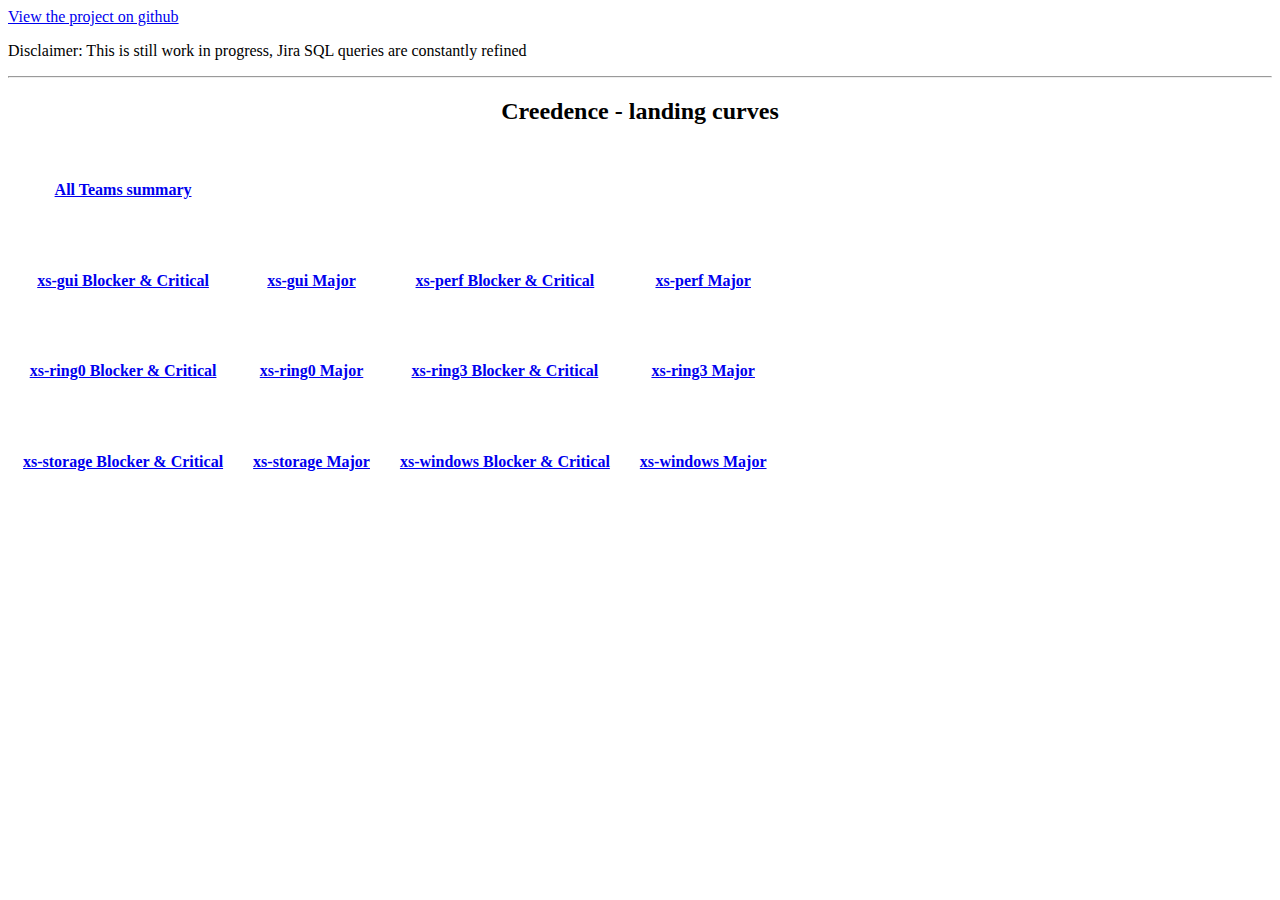
==== projectTrend/index.html @ 591b58af "genstats.pl reads params from ARGVs" ====
<!DOCTYPE html>
<html>
<head>
<style>
h2 {text-align:center;}
table,th,td
{
border-collapse:collapse;
border:noborder;
text-align:center;
}
td {padding:15px;}
</style>
<link rel="icon" 
      type="image/png" 
      href="favicon.png" />
</head>
<body>
<a href="https://github.com/philippegabriel/jira/tree/master/projectTrend">View the project on github</a><br>
<p>Disclaimer: This is still work in progress, Jira SQL queries are constantly refined</p>

<hr><h2><a id="allTeams">Creedence - landing curves</a></h2>
<table>
<tr>
<td>
<a href="csv/trend.csv"><h4>All Teams summary</h4></a>
</td>
</tr>
<tr>
<td>
<a href="csv/xs-gui.Blocker,Critical.report.csv"><h4>xs-gui Blocker & Critical</h4></a>
</td>
<td>
<a href="csv/xs-gui.Major.report.csv"><h4>xs-gui Major</h4></a>
</td>
<td>
<a href="csv/xs-perf.Blocker,Critical.report.csv"><h4>xs-perf Blocker & Critical</h4></a>
</td>
<td>
<a href="csv/xs-perf.Major.report.csv"><h4>xs-perf Major</h4></a>
</td>
</tr>

<tr>
<td>
<a href="csv/xs-ring0.Blocker,Critical.report.csv"><h4>xs-ring0 Blocker & Critical</h4></a>
</td>
<td>
<a href="csv/xs-ring0.Major.report.csv"><h4>xs-ring0 Major</h4></a>
</td>
<td>
<a href="csv/xs-ring3.Blocker,Critical.report.csv"><h4>xs-ring3 Blocker & Critical</h4></a>
</td>
<td>
<a href="csv/xs-ring3.Major.report.csv"><h4>xs-ring3 Major</h4></a>
</td>
</tr>


<tr>
<td>
<a href="csv/xs-storage.Blocker,Critical.report.csv"><h4>xs-storage Blocker & Critical</h4></a>
</td>
<td>
<a href="csv/xs-storage.Major.report.csv"><h4>xs-storage Major</h4></a>
</td>
<td>
<a href="csv/xs-windows.Blocker,Critical.report.csv"><h4>xs-windows Blocker & Critical</h4></a>
</td>
<td>
<a href="csv/xs-windows.Major.report.csv"><h4>xs-windows Major</h4></a>
</td>
</tr>
</table>
</body>
</html>
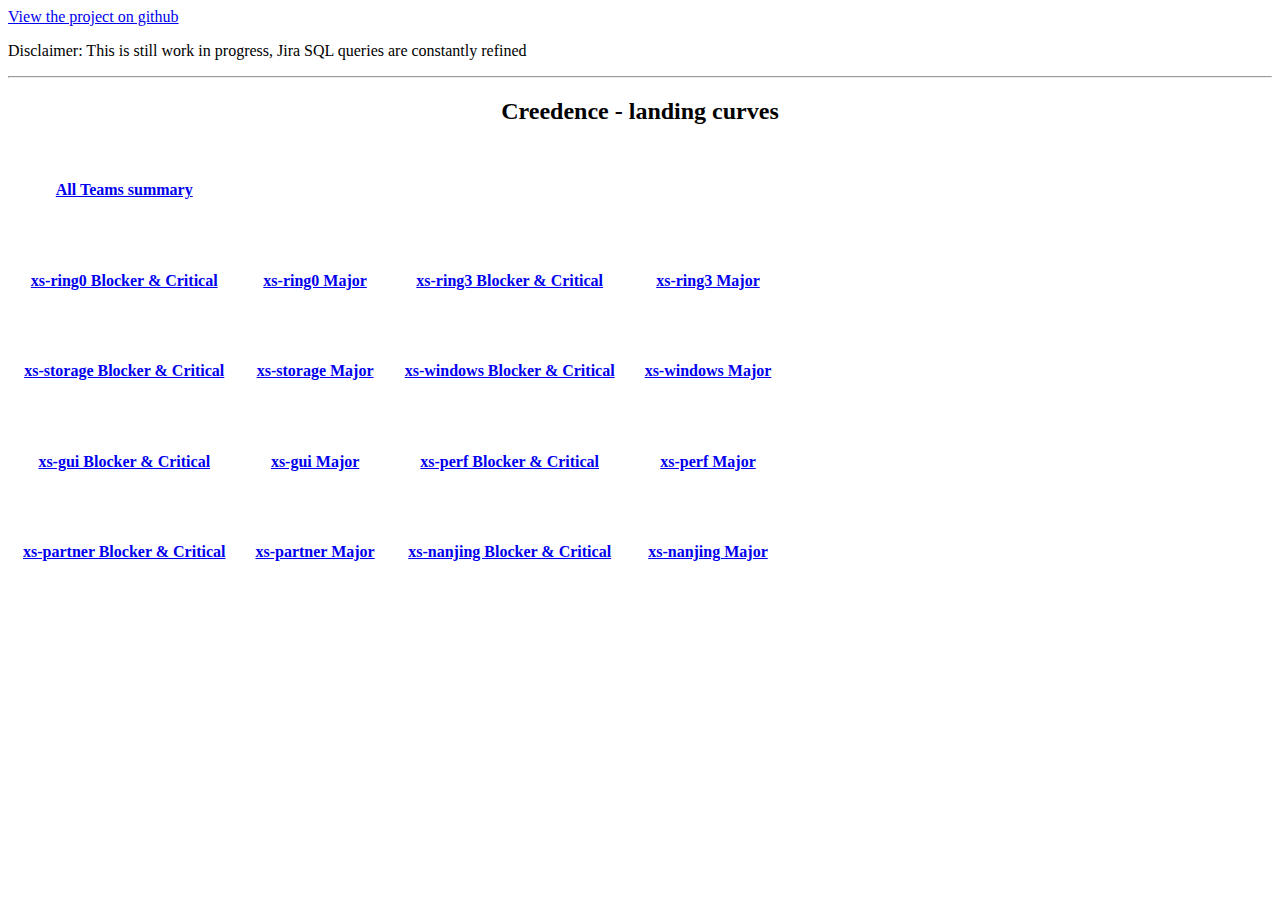
==== commit c37868f1: "Adding new teams to report" ====
--- a/projectTrend/index.html
+++ b/projectTrend/index.html
@@ -24,20 +24,6 @@
 <tr>
 <td>
 <a href="csv/trend.csv"><h4>All Teams summary</h4></a>
-</td>
-</tr>
-<tr>
-<td>
-<a href="csv/xs-gui.Blocker,Critical.report.csv"><h4>xs-gui Blocker & Critical</h4></a>
-</td>
-<td>
-<a href="csv/xs-gui.Major.report.csv"><h4>xs-gui Major</h4></a>
-</td>
-<td>
-<a href="csv/xs-perf.Blocker,Critical.report.csv"><h4>xs-perf Blocker & Critical</h4></a>
-</td>
-<td>
-<a href="csv/xs-perf.Major.report.csv"><h4>xs-perf Major</h4></a>
 </td>
 </tr>
 
@@ -71,6 +57,37 @@
 <a href="csv/xs-windows.Major.report.csv"><h4>xs-windows Major</h4></a>
 </td>
 </tr>
+
+<tr>
+<td>
+<a href="csv/xs-gui.Blocker,Critical.report.csv"><h4>xs-gui Blocker & Critical</h4></a>
+</td>
+<td>
+<a href="csv/xs-gui.Major.report.csv"><h4>xs-gui Major</h4></a>
+</td>
+<td>
+<a href="csv/xs-perf.Blocker,Critical.report.csv"><h4>xs-perf Blocker & Critical</h4></a>
+</td>
+<td>
+<a href="csv/xs-perf.Major.report.csv"><h4>xs-perf Major</h4></a>
+</td>
+</tr>
+
+<tr>
+<td>
+<a href="csv/xs-partner.Blocker,Critical.report.csv"><h4>xs-partner Blocker & Critical</h4></a>
+</td>
+<td>
+<a href="csv/xs-partner.Major.report.csv"><h4>xs-partner Major</h4></a>
+</td>
+<td>
+<a href="csv/xs-nanjing.Blocker,Critical.report.csv"><h4>xs-nanjing Blocker & Critical</h4></a>
+</td>
+<td>
+<a href="csv/xs-nanjing.Major.report.csv"><h4>xs-nanjing Major</h4></a>
+</td>
+</tr>
+
 </table>
 </body>
 </html>
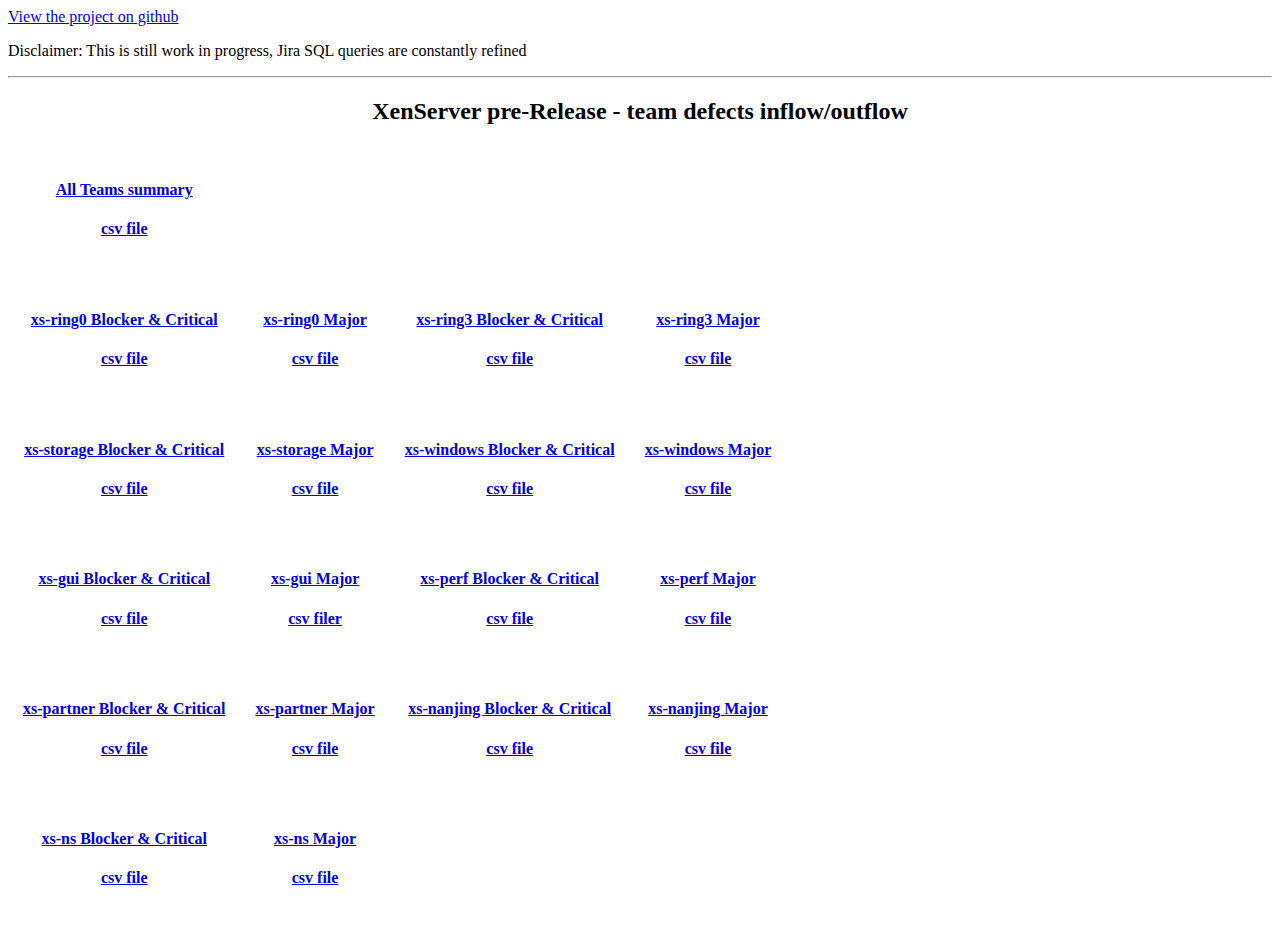
==== commit ba5b0588: "Added generation of html report from csv files" ====
--- a/projectTrend/index.html
+++ b/projectTrend/index.html
@@ -19,72 +19,100 @@
 <a href="https://github.com/philippegabriel/jira/tree/master/projectTrend">View the project on github</a><br>
 <p>Disclaimer: This is still work in progress, Jira SQL queries are constantly refined</p>
 
-<hr><h2><a id="allTeams">Creedence - landing curves</a></h2>
+<hr><h2><a id="allTeams">XenServer pre-Release - team defects inflow/outflow</a></h2>
 <table>
 <tr>
 <td>
-<a href="csv/trend.csv"><h4>All Teams summary</h4></a>
+<a href="html/trend.html"><h4>All Teams summary</h4></a>
+<a href="csv/trend.csv"><h4>csv file</h4></a>
 </td>
 </tr>
 
 <tr>
 <td>
-<a href="csv/xs-ring0.Blocker,Critical.report.csv"><h4>xs-ring0 Blocker & Critical</h4></a>
+<a href="html/xs-ring0.Blocker,Critical.report.html"><h4>xs-ring0 Blocker & Critical</h4></a>
+<a href="csv/xs-ring0.Blocker,Critical.report.csv"><h4>csv file</h4></a>
 </td>
 <td>
-<a href="csv/xs-ring0.Major.report.csv"><h4>xs-ring0 Major</h4></a>
+<a href="html/xs-ring0.Major.report.html"><h4>xs-ring0 Major</h4></a>
+<a href="csv/xs-ring0.Major.report.csv"><h4>csv file</h4></a>
 </td>
 <td>
-<a href="csv/xs-ring3.Blocker,Critical.report.csv"><h4>xs-ring3 Blocker & Critical</h4></a>
+<a href="html/xs-ring3.Blocker,Critical.report.html"><h4>xs-ring3 Blocker & Critical</h4></a>
+<a href="csv/xs-ring3.Blocker,Critical.report.csv"><h4>csv file</h4></a>
 </td>
 <td>
-<a href="csv/xs-ring3.Major.report.csv"><h4>xs-ring3 Major</h4></a>
+<a href="html/xs-ring3.Major.report.html"><h4>xs-ring3 Major</h4></a>
+<a href="csv/xs-ring3.Major.report.csv"><h4>csv file</h4></a>
 </td>
 </tr>
 
 
 <tr>
 <td>
-<a href="csv/xs-storage.Blocker,Critical.report.csv"><h4>xs-storage Blocker & Critical</h4></a>
+<a href="html/xs-storage.Blocker,Critical.report.html"><h4>xs-storage Blocker & Critical</h4></a>
+<a href="csv/xs-storage.Blocker,Critical.report.csv"><h4>csv file</h4></a>
 </td>
 <td>
-<a href="csv/xs-storage.Major.report.csv"><h4>xs-storage Major</h4></a>
+<a href="html/xs-storage.Major.report.html"><h4>xs-storage Major</h4></a>
+<a href="csv/xs-storage.Major.report.csv"><h4>csv file</h4></a>
 </td>
 <td>
-<a href="csv/xs-windows.Blocker,Critical.report.csv"><h4>xs-windows Blocker & Critical</h4></a>
+<a href="html/xs-windows.Blocker,Critical.report.html"><h4>xs-windows Blocker & Critical</h4></a>
+<a href="csv/xs-windows.Blocker,Critical.report.csv"><h4>csv file</h4></a>
 </td>
 <td>
-<a href="csv/xs-windows.Major.report.csv"><h4>xs-windows Major</h4></a>
+<a href="html/xs-windows.Major.report.html"><h4>xs-windows Major</h4></a>
+<a href="csv/xs-windows.Major.report.csv"><h4>csv file</h4></a>
 </td>
 </tr>
 
 <tr>
 <td>
-<a href="csv/xs-gui.Blocker,Critical.report.csv"><h4>xs-gui Blocker & Critical</h4></a>
+<a href="html/xs-gui.Blocker,Critical.report.html"><h4>xs-gui Blocker & Critical</h4></a>
+<a href="csv/xs-gui.Blocker,Critical.report.csv"><h4>csv file</h4></a>
 </td>
 <td>
-<a href="csv/xs-gui.Major.report.csv"><h4>xs-gui Major</h4></a>
+<a href="html/xs-gui.Major.report.html"><h4>xs-gui Major</h4></a>
+<a href="csv/xs-gui.Major.report.csv"><h4>csv filer</h4></a>
 </td>
 <td>
-<a href="csv/xs-perf.Blocker,Critical.report.csv"><h4>xs-perf Blocker & Critical</h4></a>
+<a href="html/xs-perf.Blocker,Critical.report.html"><h4>xs-perf Blocker & Critical</h4></a>
+<a href="csv/xs-perf.Blocker,Critical.report.csv"><h4>csv file</h4></a>
 </td>
 <td>
-<a href="csv/xs-perf.Major.report.csv"><h4>xs-perf Major</h4></a>
+<a href="html/xs-perf.Major.report.html"><h4>xs-perf Major</h4></a>
+<a href="csv/xs-perf.Major.report.csv"><h4>csv file</h4></a>
 </td>
 </tr>
 
 <tr>
 <td>
-<a href="csv/xs-partner.Blocker,Critical.report.csv"><h4>xs-partner Blocker & Critical</h4></a>
+<a href="html/xs-partner.Blocker,Critical.report.html"><h4>xs-partner Blocker & Critical</h4></a>
+<a href="csv/xs-partner.Blocker,Critical.report.csv"><h4>csv file</h4></a>
 </td>
 <td>
-<a href="csv/xs-partner.Major.report.csv"><h4>xs-partner Major</h4></a>
+<a href="html/xs-partner.Major.report.html"><h4>xs-partner Major</h4></a>
+<a href="csv/xs-partner.Major.report.csv"><h4>csv file</h4></a>
 </td>
 <td>
-<a href="csv/xs-nanjing.Blocker,Critical.report.csv"><h4>xs-nanjing Blocker & Critical</h4></a>
+<a href="html/xs-nanjing.Blocker,Critical.report.html"><h4>xs-nanjing Blocker & Critical</h4></a>
+<a href="csv/xs-nanjing.Blocker,Critical.report.csv"><h4>csv file</h4></a>
 </td>
 <td>
-<a href="csv/xs-nanjing.Major.report.csv"><h4>xs-nanjing Major</h4></a>
+<a href="html/xs-nanjing.Major.report.html"><h4>xs-nanjing Major</h4></a>
+<a href="csv/xs-nanjing.Major.report.csv"><h4>csv file</h4></a>
+</td>
+</tr>
+
+<tr>
+<td>
+<a href="html/xs-ns.Blocker,Critical.report.html"><h4>xs-ns Blocker & Critical</h4></a>
+<a href="csv/xs-ns.Blocker,Critical.report.csv"><h4>csv file</h4></a>
+</td>
+<td>
+<a href="html/xs-ns.Major.report.html"><h4>xs-ns Major</h4></a>
+<a href="csv/xs-ns.Major.report.csv"><h4>csv file</h4></a>
 </td>
 </tr>
 
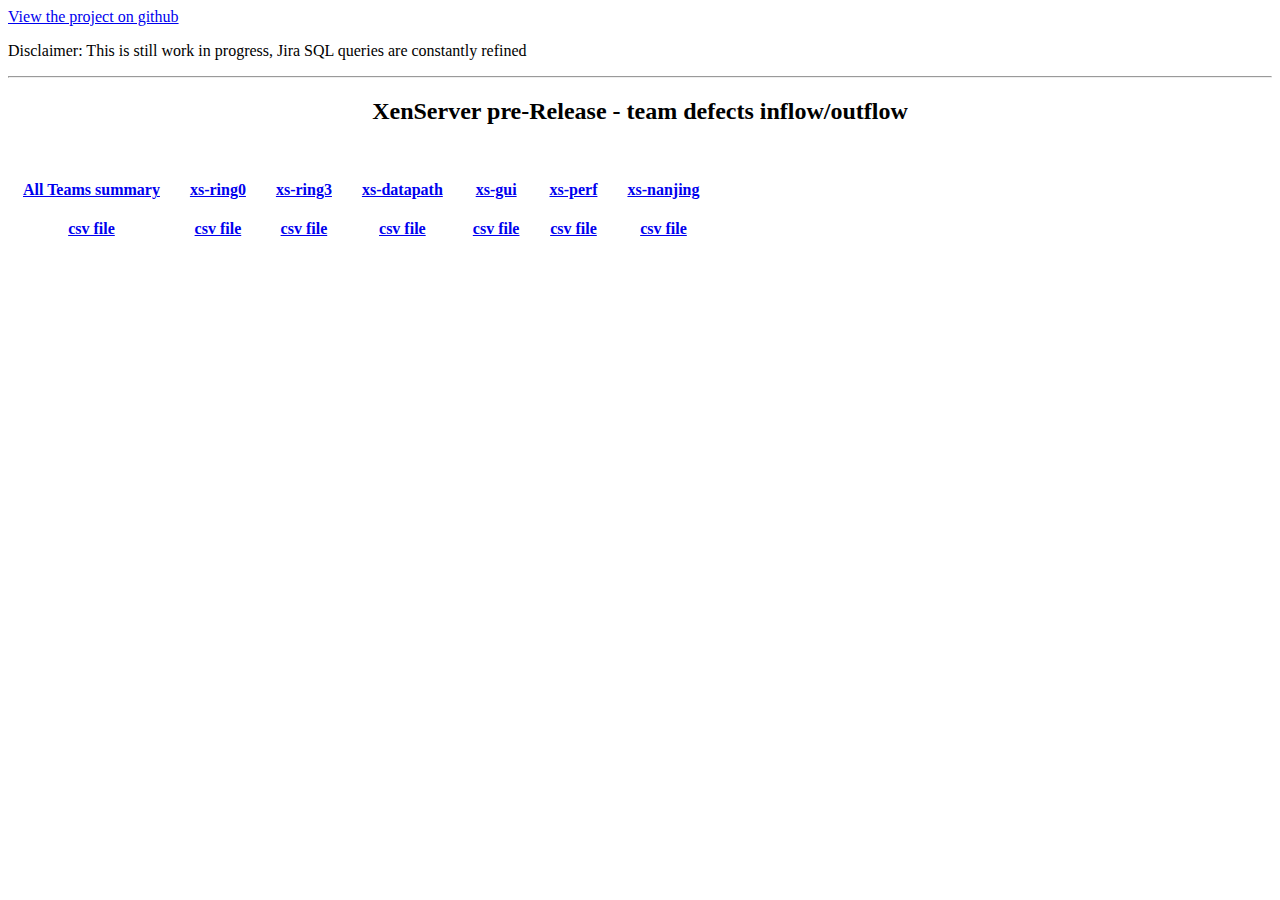
==== commit c037fb73: "simplified index.html to show only bcm stats & removed obsolete teams" ====
--- a/projectTrend/index.html
+++ b/projectTrend/index.html
@@ -1,6 +1,9 @@
 <!DOCTYPE html>
 <html>
 <head>
+<meta http-equiv="Cache-Control" content="no-cache, no-store, must-revalidate" />
+<meta http-equiv="Pragma" content="no-cache" />
+<meta http-equiv="Expires" content="0" />
 <style>
 h2 {text-align:center;}
 table,th,td
@@ -26,93 +29,29 @@
 <a href="html/trend.html"><h4>All Teams summary</h4></a>
 <a href="csv/trend.csv"><h4>csv file</h4></a>
 </td>
-</tr>
-
-<tr>
 <td>
-<a href="html/xs-ring0.Blocker,Critical.report.html"><h4>xs-ring0 Blocker & Critical</h4></a>
-<a href="csv/xs-ring0.Blocker,Critical.report.csv"><h4>csv file</h4></a>
+<a href="html/xs-ring0.report.html"><h4>xs-ring0</h4></a>
+<a href="csv/xs-ring0.report.csv"><h4>csv file</h4></a>
 </td>
 <td>
-<a href="html/xs-ring0.Major.report.html"><h4>xs-ring0 Major</h4></a>
-<a href="csv/xs-ring0.Major.report.csv"><h4>csv file</h4></a>
+<a href="html/xs-ring3.report.html"><h4>xs-ring3</h4></a>
+<a href="csv/xs-ring3.report.csv"><h4>csv file</h4></a>
 </td>
 <td>
-<a href="html/xs-ring3.Blocker,Critical.report.html"><h4>xs-ring3 Blocker & Critical</h4></a>
-<a href="csv/xs-ring3.Blocker,Critical.report.csv"><h4>csv file</h4></a>
+<a href="html/xs-datapath.report.html"><h4>xs-datapath</h4></a>
+<a href="csv/xs-datapath.report.csv"><h4>csv file</h4></a>
 </td>
 <td>
-<a href="html/xs-ring3.Major.report.html"><h4>xs-ring3 Major</h4></a>
-<a href="csv/xs-ring3.Major.report.csv"><h4>csv file</h4></a>
-</td>
-</tr>
-
-
-<tr>
-<td>
-<a href="html/xs-storage.Blocker,Critical.report.html"><h4>xs-storage Blocker & Critical</h4></a>
-<a href="csv/xs-storage.Blocker,Critical.report.csv"><h4>csv file</h4></a>
+<a href="html/xs-gui.report.html"><h4>xs-gui</h4></a>
+<a href="csv/xs-gui.report.csv"><h4>csv file</h4></a>
 </td>
 <td>
-<a href="html/xs-storage.Major.report.html"><h4>xs-storage Major</h4></a>
-<a href="csv/xs-storage.Major.report.csv"><h4>csv file</h4></a>
+<a href="html/xs-perf.report.html"><h4>xs-perf</h4></a>
+<a href="csv/xs-perf.report.csv"><h4>csv file</h4></a>
 </td>
 <td>
-<a href="html/xs-windows.Blocker,Critical.report.html"><h4>xs-windows Blocker & Critical</h4></a>
-<a href="csv/xs-windows.Blocker,Critical.report.csv"><h4>csv file</h4></a>
-</td>
-<td>
-<a href="html/xs-windows.Major.report.html"><h4>xs-windows Major</h4></a>
-<a href="csv/xs-windows.Major.report.csv"><h4>csv file</h4></a>
-</td>
-</tr>
-
-<tr>
-<td>
-<a href="html/xs-gui.Blocker,Critical.report.html"><h4>xs-gui Blocker & Critical</h4></a>
-<a href="csv/xs-gui.Blocker,Critical.report.csv"><h4>csv file</h4></a>
-</td>
-<td>
-<a href="html/xs-gui.Major.report.html"><h4>xs-gui Major</h4></a>
-<a href="csv/xs-gui.Major.report.csv"><h4>csv filer</h4></a>
-</td>
-<td>
-<a href="html/xs-perf.Blocker,Critical.report.html"><h4>xs-perf Blocker & Critical</h4></a>
-<a href="csv/xs-perf.Blocker,Critical.report.csv"><h4>csv file</h4></a>
-</td>
-<td>
-<a href="html/xs-perf.Major.report.html"><h4>xs-perf Major</h4></a>
-<a href="csv/xs-perf.Major.report.csv"><h4>csv file</h4></a>
-</td>
-</tr>
-
-<tr>
-<td>
-<a href="html/xs-partner.Blocker,Critical.report.html"><h4>xs-partner Blocker & Critical</h4></a>
-<a href="csv/xs-partner.Blocker,Critical.report.csv"><h4>csv file</h4></a>
-</td>
-<td>
-<a href="html/xs-partner.Major.report.html"><h4>xs-partner Major</h4></a>
-<a href="csv/xs-partner.Major.report.csv"><h4>csv file</h4></a>
-</td>
-<td>
-<a href="html/xs-nanjing.Blocker,Critical.report.html"><h4>xs-nanjing Blocker & Critical</h4></a>
-<a href="csv/xs-nanjing.Blocker,Critical.report.csv"><h4>csv file</h4></a>
-</td>
-<td>
-<a href="html/xs-nanjing.Major.report.html"><h4>xs-nanjing Major</h4></a>
-<a href="csv/xs-nanjing.Major.report.csv"><h4>csv file</h4></a>
-</td>
-</tr>
-
-<tr>
-<td>
-<a href="html/xs-ns.Blocker,Critical.report.html"><h4>xs-ns Blocker & Critical</h4></a>
-<a href="csv/xs-ns.Blocker,Critical.report.csv"><h4>csv file</h4></a>
-</td>
-<td>
-<a href="html/xs-ns.Major.report.html"><h4>xs-ns Major</h4></a>
-<a href="csv/xs-ns.Major.report.csv"><h4>csv file</h4></a>
+<a href="html/xs-nanjing.report.html"><h4>xs-nanjing</h4></a>
+<a href="csv/xs-nanjing.report.csv"><h4>csv file</h4></a>
 </td>
 </tr>
 
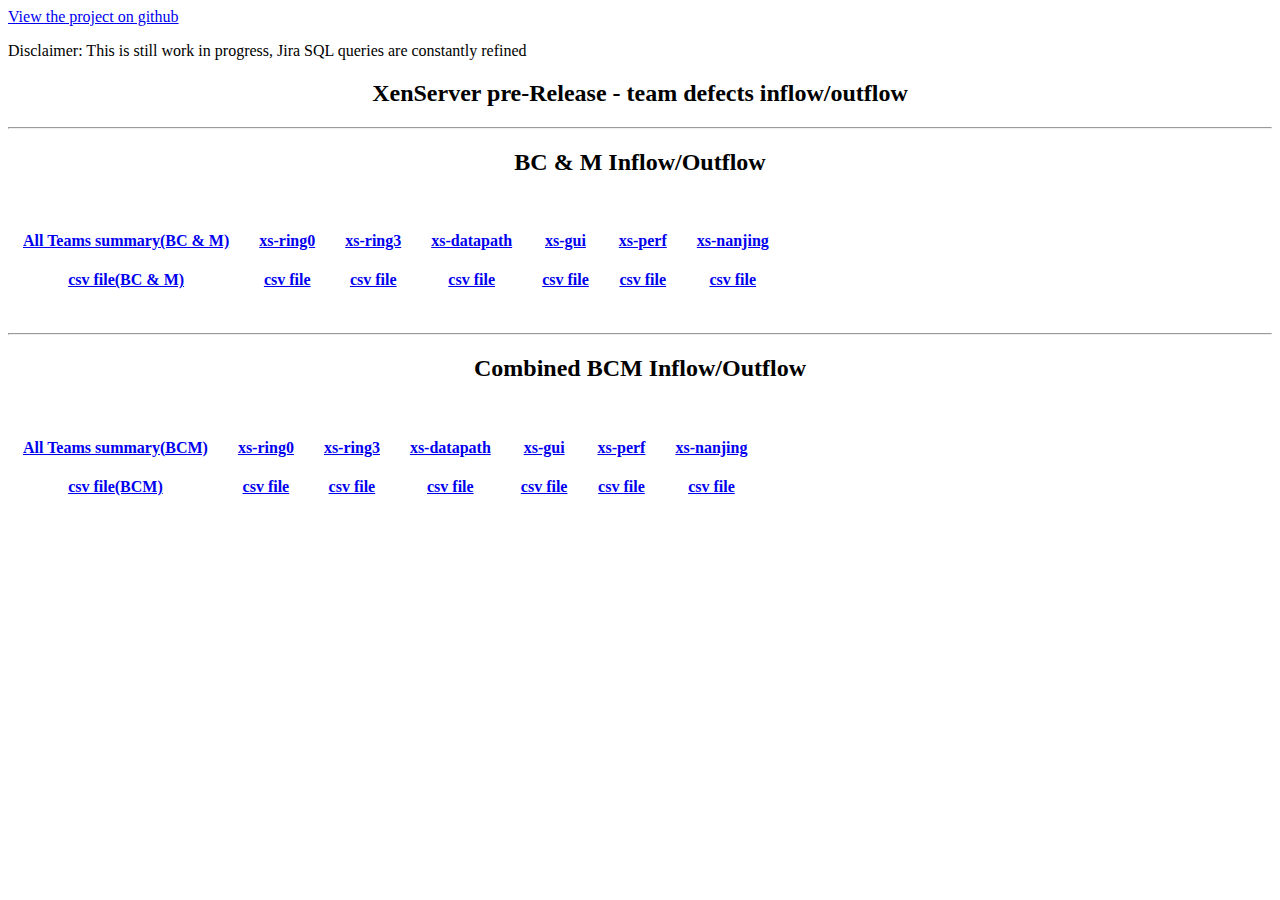
==== commit 30e8b8e2: "Merge branch 'bcm' of https://github.com/philippegabriel/jira into bcm" ====
--- a/projectTrend/index.html
+++ b/projectTrend/index.html
@@ -21,37 +21,73 @@
 <body>
 <a href="https://github.com/philippegabriel/jira/tree/master/projectTrend">View the project on github</a><br>
 <p>Disclaimer: This is still work in progress, Jira SQL queries are constantly refined</p>
-
-<hr><h2><a id="allTeams">XenServer pre-Release - team defects inflow/outflow</a></h2>
+<h2><a id="allTeams">XenServer pre-Release - team defects inflow/outflow</a></h2>
+<hr>
+<h2>BC & M Inflow/Outflow</h2>
 <table>
 <tr>
 <td>
-<a href="html/trend.html"><h4>All Teams summary</h4></a>
-<a href="csv/trend.csv"><h4>csv file</h4></a>
+<a href="htmlBC-M/trend.html"><h4>All Teams summary(BC & M)</h4></a>
+<a href="csvBC-M/trend.csv"><h4>csv file(BC & M)</h4></a>
 </td>
 <td>
-<a href="html/xs-ring0.report.html"><h4>xs-ring0</h4></a>
-<a href="csv/xs-ring0.report.csv"><h4>csv file</h4></a>
+<a href="htmlBC-M/xs-ring0.BC.report.html"><h4>xs-ring0</h4></a>
+<a href="csvBC-M/xs-ring0.BC.report.csv"><h4>csv file</h4></a>
 </td>
 <td>
-<a href="html/xs-ring3.report.html"><h4>xs-ring3</h4></a>
-<a href="csv/xs-ring3.report.csv"><h4>csv file</h4></a>
+<a href="htmlBC-M/xs-ring3.BC.report.html"><h4>xs-ring3</h4></a>
+<a href="csvBC-M/xs-ring3.BC.report.csv"><h4>csv file</h4></a>
 </td>
 <td>
-<a href="html/xs-datapath.report.html"><h4>xs-datapath</h4></a>
-<a href="csv/xs-datapath.report.csv"><h4>csv file</h4></a>
+<a href="htmlBC-M/xs-datapath.BC.report.html"><h4>xs-datapath</h4></a>
+<a href="csvBC-M/xs-datapath.BC.report.csv"><h4>csv file</h4></a>
 </td>
 <td>
-<a href="html/xs-gui.report.html"><h4>xs-gui</h4></a>
-<a href="csv/xs-gui.report.csv"><h4>csv file</h4></a>
+<a href="htmlBC-M/xs-gui.BC.report.html"><h4>xs-gui</h4></a>
+<a href="csvBC-M/xs-gui.BC.report.csv"><h4>csv file</h4></a>
 </td>
 <td>
-<a href="html/xs-perf.report.html"><h4>xs-perf</h4></a>
-<a href="csv/xs-perf.report.csv"><h4>csv file</h4></a>
+<a href="htmlBC-M/xs-perf.BC.report.html"><h4>xs-perf</h4></a>
+<a href="csvBC-M/xs-perf.BC.report.csv"><h4>csv file</h4></a>
 </td>
 <td>
-<a href="html/xs-nanjing.report.html"><h4>xs-nanjing</h4></a>
-<a href="csv/xs-nanjing.report.csv"><h4>csv file</h4></a>
+<a href="htmlBC-M/xs-nanjing.BC.report.html"><h4>xs-nanjing</h4></a>
+<a href="csvBC-M/xs-nanjing.BC.report.csv"><h4>csv file</h4></a>
+</td>
+</tr>
+
+</table>
+<hr>
+<h2>Combined BCM Inflow/Outflow</h2>
+<table>
+<tr>
+<td>
+<a href="htmlBCM/trend.html"><h4>All Teams summary(BCM)</h4></a>
+<a href="csvBCM/trend.csv"><h4>csv file(BCM)</h4></a>
+</td>
+<td>
+<a href="htmlBCM/xs-ring0.report.html"><h4>xs-ring0</h4></a>
+<a href="csvBCM/xs-ring0.report.csv"><h4>csv file</h4></a>
+</td>
+<td>
+<a href="htmlBCM/xs-ring3.report.html"><h4>xs-ring3</h4></a>
+<a href="csvBCM/xs-ring3.report.csv"><h4>csv file</h4></a>
+</td>
+<td>
+<a href="htmlBCM/xs-datapath.report.html"><h4>xs-datapath</h4></a>
+<a href="csvBCM/xs-datapath.report.csv"><h4>csv file</h4></a>
+</td>
+<td>
+<a href="htmlBCM/xs-gui.report.html"><h4>xs-gui</h4></a>
+<a href="csvBCM/xs-gui.report.csv"><h4>csv file</h4></a>
+</td>
+<td>
+<a href="htmlBCM/xs-perf.report.html"><h4>xs-perf</h4></a>
+<a href="csvBCM/xs-perf.report.csv"><h4>csv file</h4></a>
+</td>
+<td>
+<a href="htmlBCM/xs-nanjing.report.html"><h4>xs-nanjing</h4></a>
+<a href="csvBCM/xs-nanjing.report.csv"><h4>csv file</h4></a>
 </td>
 </tr>
 
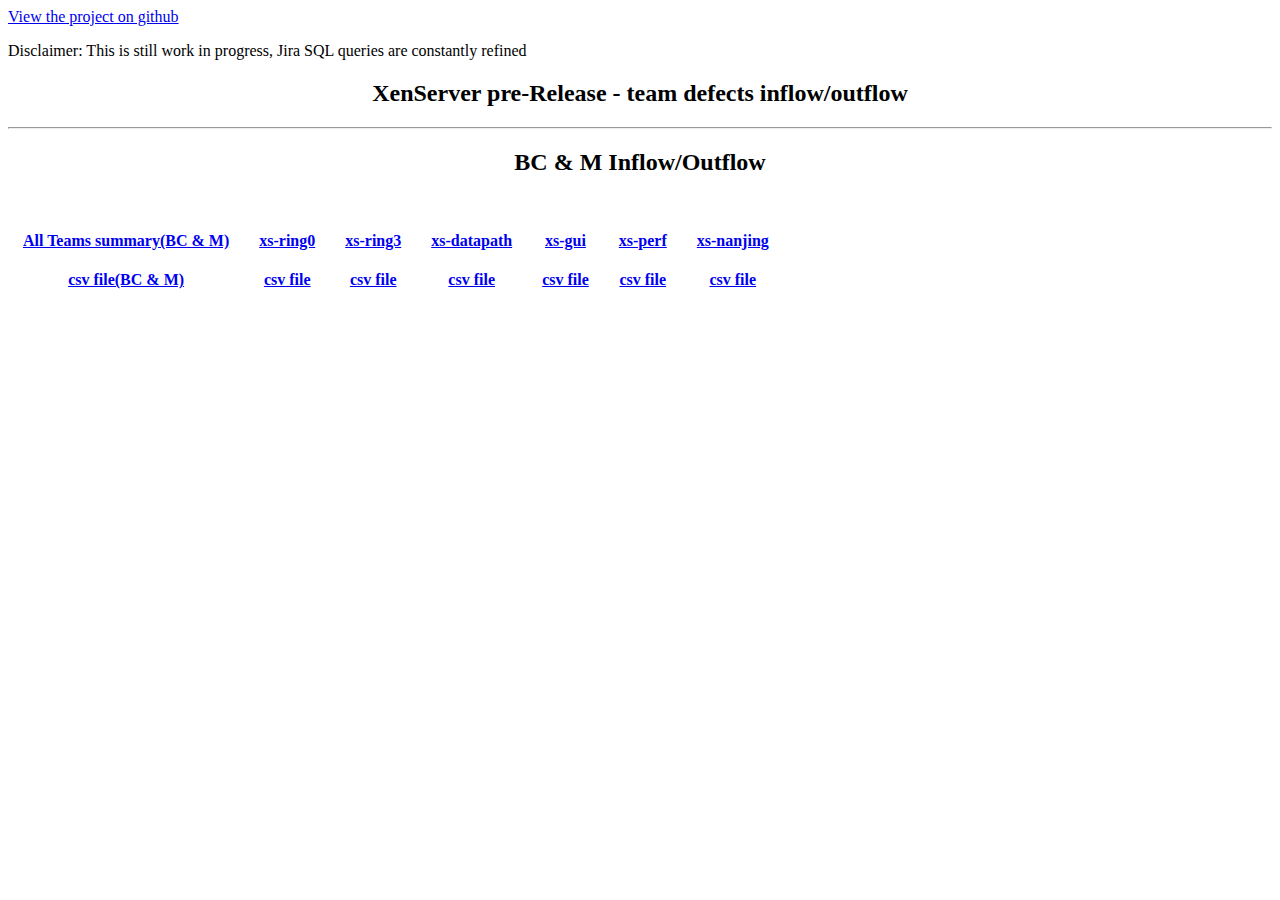
==== commit 21a62946: "Updated to ely release" ====
--- a/projectTrend/index.html
+++ b/projectTrend/index.html
@@ -57,41 +57,6 @@
 </tr>
 
 </table>
-<hr>
-<h2>Combined BCM Inflow/Outflow</h2>
-<table>
-<tr>
-<td>
-<a href="htmlBCM/trend.html"><h4>All Teams summary(BCM)</h4></a>
-<a href="csvBCM/trend.csv"><h4>csv file(BCM)</h4></a>
-</td>
-<td>
-<a href="htmlBCM/xs-ring0.report.html"><h4>xs-ring0</h4></a>
-<a href="csvBCM/xs-ring0.report.csv"><h4>csv file</h4></a>
-</td>
-<td>
-<a href="htmlBCM/xs-ring3.report.html"><h4>xs-ring3</h4></a>
-<a href="csvBCM/xs-ring3.report.csv"><h4>csv file</h4></a>
-</td>
-<td>
-<a href="htmlBCM/xs-datapath.report.html"><h4>xs-datapath</h4></a>
-<a href="csvBCM/xs-datapath.report.csv"><h4>csv file</h4></a>
-</td>
-<td>
-<a href="htmlBCM/xs-gui.report.html"><h4>xs-gui</h4></a>
-<a href="csvBCM/xs-gui.report.csv"><h4>csv file</h4></a>
-</td>
-<td>
-<a href="htmlBCM/xs-perf.report.html"><h4>xs-perf</h4></a>
-<a href="csvBCM/xs-perf.report.csv"><h4>csv file</h4></a>
-</td>
-<td>
-<a href="htmlBCM/xs-nanjing.report.html"><h4>xs-nanjing</h4></a>
-<a href="csvBCM/xs-nanjing.report.csv"><h4>csv file</h4></a>
-</td>
-</tr>
-
-</table>
 </body>
 </html>
 
